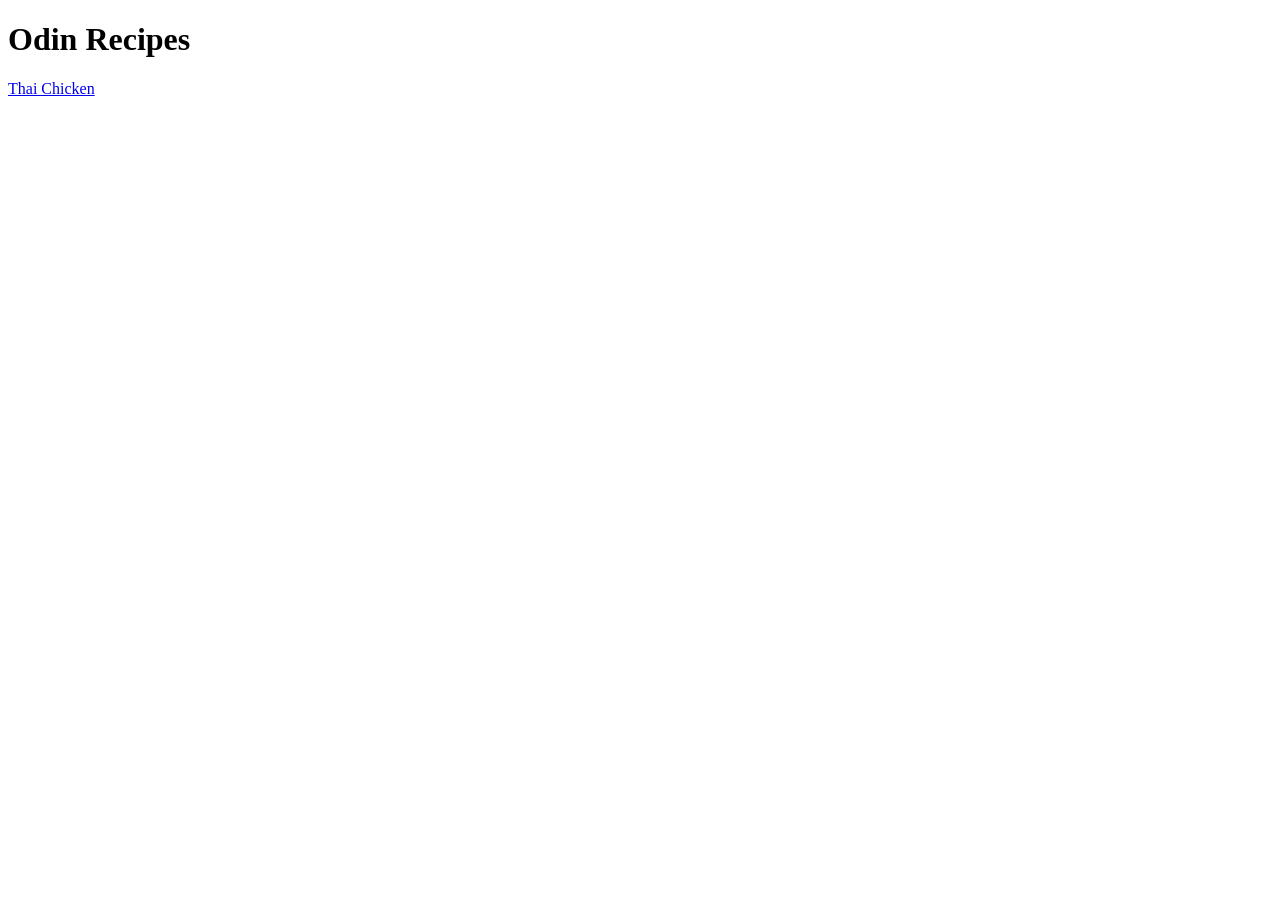
==== index.html @ 199a11e6 "Created homepage for odin-recipe project" ====
<!DOCTYPE html>
<html lang="en">
<head>
    <meta charset="UTF-8">
    <meta name="viewport" content="width=device-width, initial-scale=1.0">
    <title>Odin</title>
</head>
<body>
    <h1>Odin Recipes</h1>
    <a href="recipes/thai-chicken.html" target="_blank" rel="noreferrer">Thai Chicken</a>

</body>
</html>
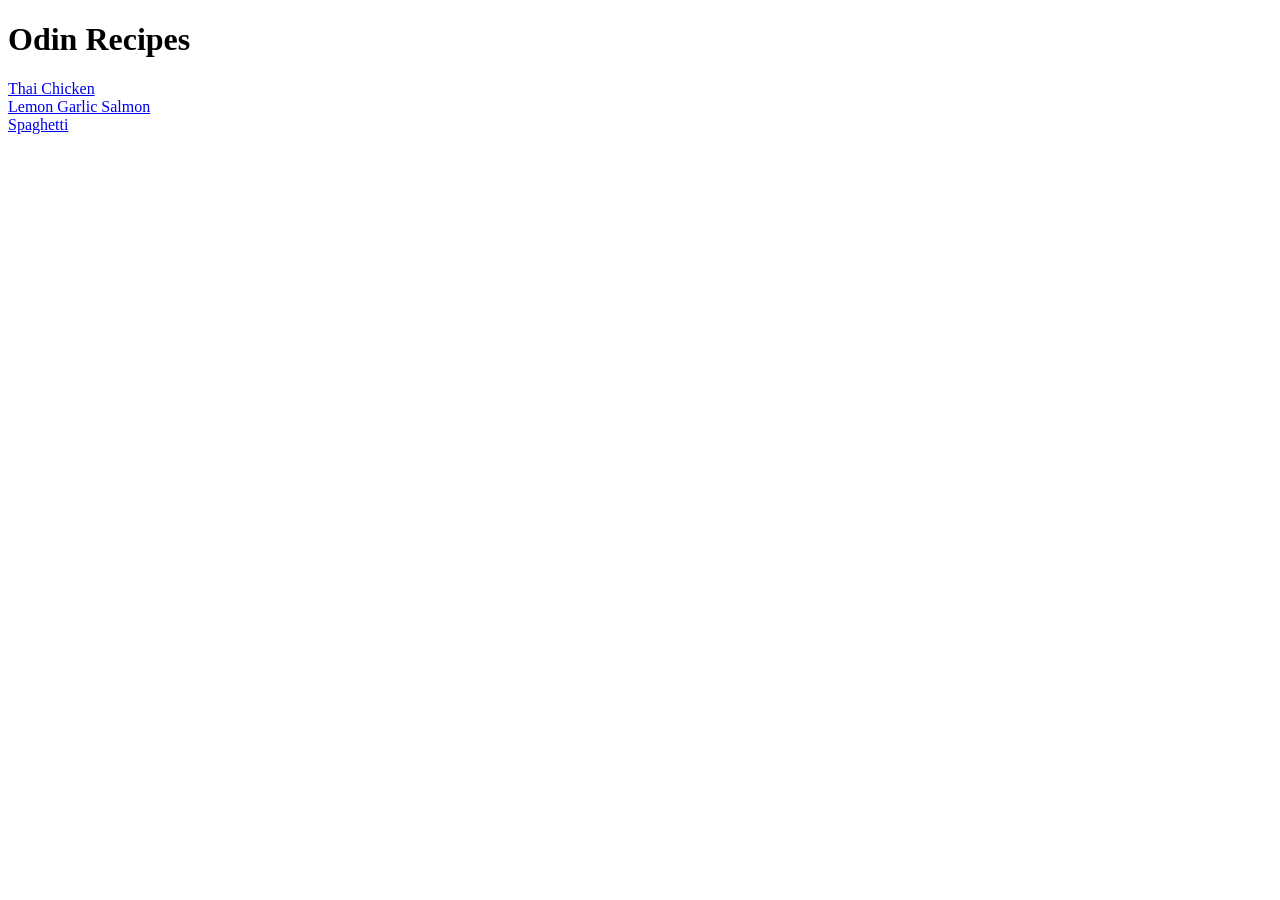
==== commit 66dfa56a: "Added new recipes and images to the website" ====
--- a/index.html
+++ b/index.html
@@ -7,7 +7,8 @@
 </head>
 <body>
     <h1>Odin Recipes</h1>
-    <a href="recipes/thai-chicken.html" target="_blank" rel="noreferrer">Thai Chicken</a>
-
+    <a href="recipes/thai-chicken.html" target="_blank" rel="noreferrer">Thai Chicken</a><br>
+    <a href="recipes/salmon.html" target="_blank" rel="noreferrer">Lemon Garlic Salmon</a><br>
+    <a href="recipes/spaghetti.html" target="_blank" rel="noreferrer">Spaghetti</a>
 </body>
 </html>
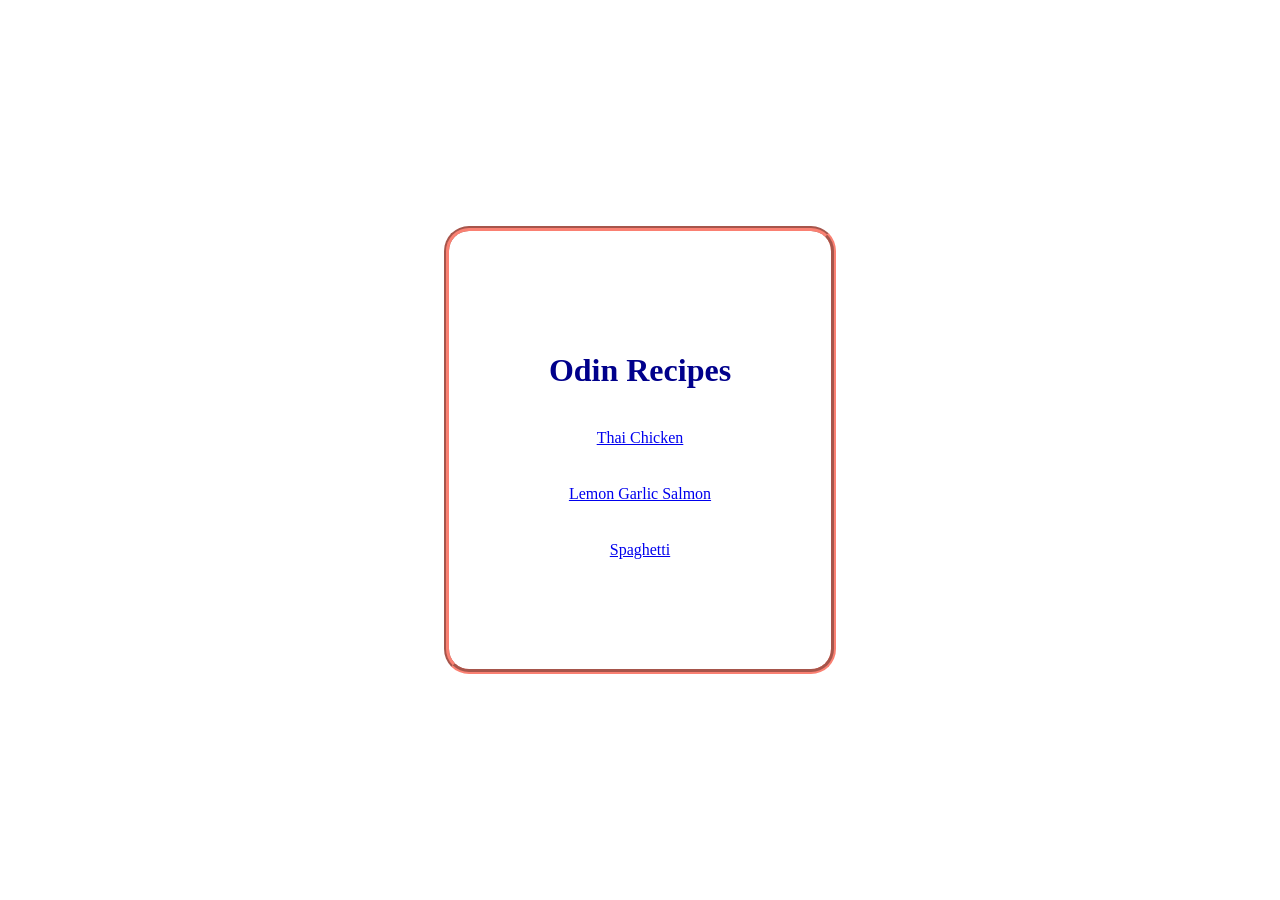
==== commit 4b3aa40a: "Updated webpages with CSS styles" ====
--- a/index.html
+++ b/index.html
@@ -4,11 +4,14 @@
     <meta charset="UTF-8">
     <meta name="viewport" content="width=device-width, initial-scale=1.0">
     <title>Odin</title>
+    <link rel="stylesheet" href="style.css">
 </head>
 <body>
-    <h1>Odin Recipes</h1>
-    <a href="recipes/thai-chicken.html" target="_blank" rel="noreferrer">Thai Chicken</a><br>
-    <a href="recipes/salmon.html" target="_blank" rel="noreferrer">Lemon Garlic Salmon</a><br>
-    <a href="recipes/spaghetti.html" target="_blank" rel="noreferrer">Spaghetti</a>
+    <div class="container">
+        <h1>Odin Recipes</h1>
+        <a href="recipes/thai-chicken.html" target="_blank" rel="noreferrer">Thai Chicken</a><br>
+        <a href="recipes/salmon.html" target="_blank" rel="noreferrer">Lemon Garlic Salmon</a><br>
+        <a href="recipes/spaghetti.html" target="_blank" rel="noreferrer">Spaghetti</a>
+    </div>
 </body>
 </html>
--- a/style.css
+++ b/style.css
@@ -0,0 +1,30 @@
+body {
+    font-family: Georgia, serif;
+    text-align: center;
+    margin: 0;
+    height: 100vh;
+    display: grid;
+    place-items: center;
+    width: 100%;
+}
+
+.container {
+    border: 5px groove salmon;
+    border-radius: 25px;
+    padding: 100px;
+}
+
+h1 {
+    margin-bottom: 40px;
+    color: darkblue;
+}
+
+a {
+    display: block;
+    margin: 10px 0;
+}
+
+a:hover {
+    color: olivedrab;
+    border: 1px solid olivedrab;
+}
